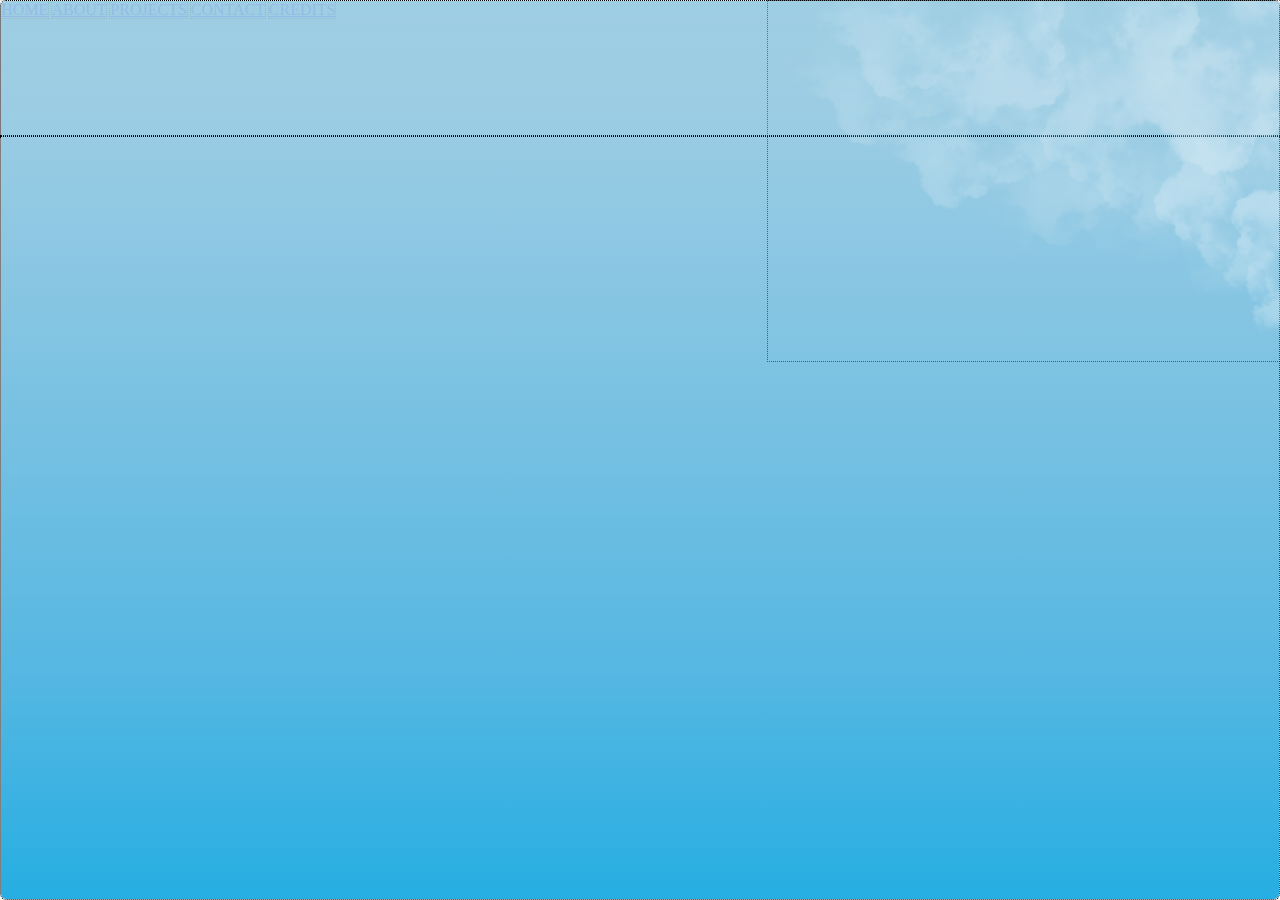
==== pages/about/index.html @ 1d11b033 "feat(css): coded html and style for multiple pages" ====
<!DOCTYPE html>
<html lang="en">
<head>
    <meta charset="UTF-8">
    <meta name="viewport" content="width=device-width, initial-scale=1.0">
    <title>Document</title>
    <link rel="stylesheet" href="./assets/css/style.css">
    <link href="https://fonts.googleapis.com/css2?family=Montserrat:ital,wght@0,100..900;1,100..900&display=swap" rel="stylesheet">
</head>
<body>
    <div class="bg">
        <div class="cloud-container"></div>
        <div class="h1">
            <a href="../../index.html" class="nav-buttons">HOME</a>
            <a href="../about/index.html" class="nav-buttons">ABOUT</a>
            <a href="../projects/index.html" class="nav-buttons">PROJECTS</a>
            <a href="../contact/index.html" class="nav-buttons">CONTACT</a>
            <a href="../credits/index.html" class="nav-buttons">CREDITS</a>
        </div>
        <div class="nav"></div>
        <div class="f1"></div>
    </div>
</body>
</html>
---- pages/about/assets/css/style.css ----
* {
    padding: 0;
    margin: 0;
    box-sizing: border-box;
    outline: 1px black dotted;
}

body, html {
    width: 100%;
    height: 100vh;

    display: flex;
    justify-content: center;
    align-items: center;

}

.bg {
    width: 99.8%;
    height: 99.7%;
    background-image: linear-gradient(to top, #26aee2, #55b7e2, #74c0e2, #8fc8e3, #a7d1e4);
    border-radius: 5px;
    
    position: relative;
    
    .cloud-container {
        background-image: url(../../../../assets/img/—Pngtree—white\ cloud\ png\ element\ with_7267714.png);
        
        width: 100%;
        height: 40vh;
        
        position: absolute;
        left: 60%;

        opacity: 0.5;
    }

    .h1 {
        background-image: linear-gradient(to bottom, #55b7e2, #74c0e2, #8fc8e3, #a7d1e4);
        
        width: auto;
        height: 15vh;
        
        &:not(:hover) {
            opacity: 0.1;
        }
    }
}
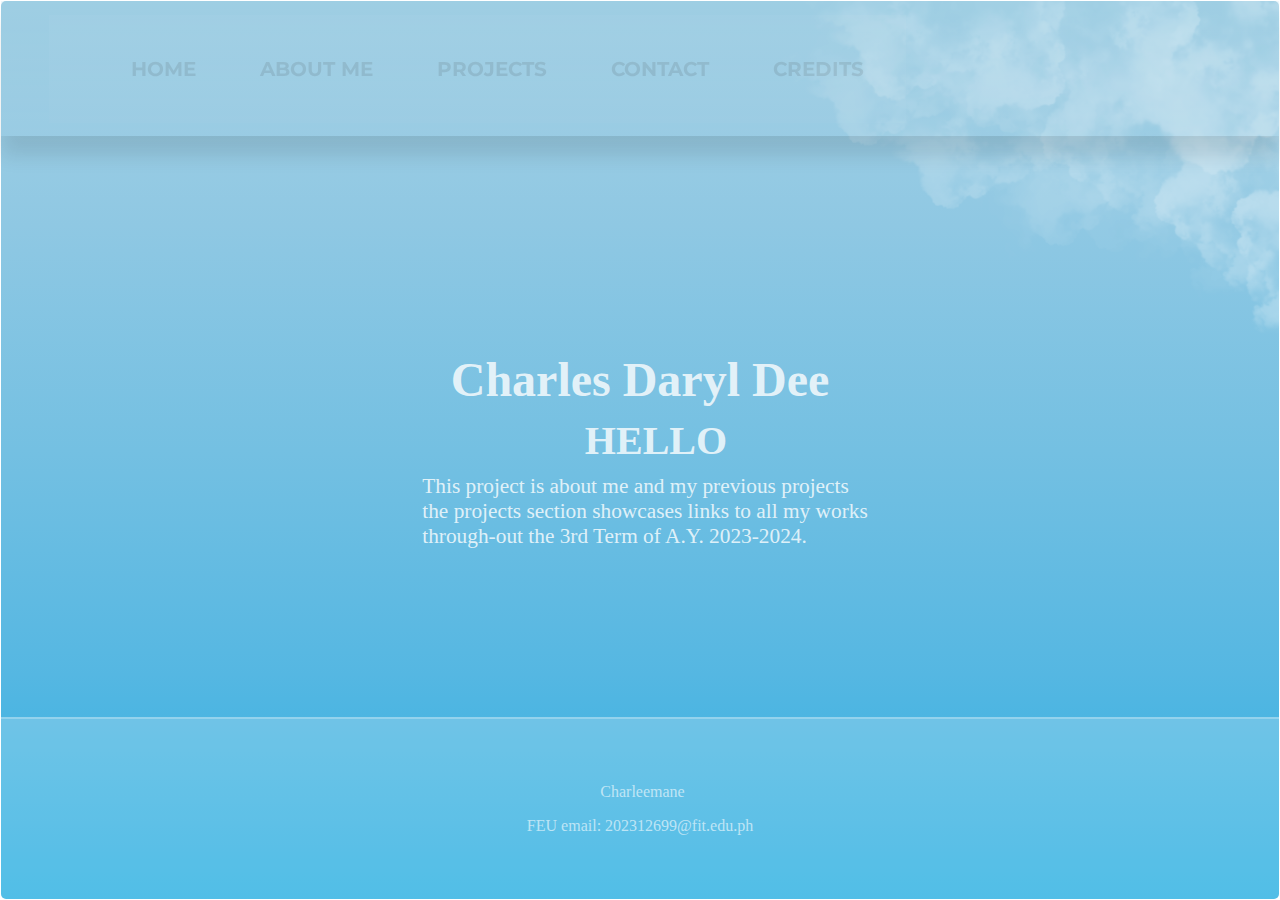
==== commit d605588c: "feat(content): added content to project folder." ====
--- a/pages/about/index.html
+++ b/pages/about/index.html
@@ -6,19 +6,47 @@
     <title>Document</title>
     <link rel="stylesheet" href="./assets/css/style.css">
     <link href="https://fonts.googleapis.com/css2?family=Montserrat:ital,wght@0,100..900;1,100..900&display=swap" rel="stylesheet">
+    <link
+        rel="stylesheet"
+        href="https://cdnjs.cloudflare.com/ajax/libs/bootstrap-icons/1.11.3/font/bootstrap-icons.min.css"
+        integrity="sha512-dPXYcDub/aeb08c63jRq/k6GaKccl256JQy/AnOq7CAnEZ9FzSL9wSbcZkMp4R26vBsMLFYH4kQ67/bbV8XaCQ=="
+        crossorigin="anonymous"
+        referrerpolicy="no-referrer"
+    />
 </head>
 <body>
     <div class="bg">
         <div class="cloud-container"></div>
         <div class="h1">
-            <a href="../../index.html" class="nav-buttons">HOME</a>
-            <a href="../about/index.html" class="nav-buttons">ABOUT</a>
-            <a href="../projects/index.html" class="nav-buttons">PROJECTS</a>
-            <a href="../contact/index.html" class="nav-buttons">CONTACT</a>
-            <a href="../credits/index.html" class="nav-buttons">CREDITS</a>
+            <div class="nav-bar">
+                    <button class="nav-icon">
+                        <span><i class="bi bi-three-dots"></i></span>
+                    </button>
+                    <a href="../../index.html" class="nav-buttons">HOME</a>
+                    <a href="../about/index.html" class="nav-buttons">ABOUT ME</a>
+                    <a href="../projects/index.html" class="nav-buttons">PROJECTS</a>
+                    <a href="../contact/index.html" class="nav-buttons">CONTACT</a>
+                    <a href="../credits/index.html" class="nav-buttons">CREDITS</a>
+                </div>
         </div>
-        <div class="nav"></div>
-        <div class="f1"></div>
+        <div class="content">
+            <h1>Charles Daryl Dee</h1>
+            <h2>HELLO</h2>
+            <p>This project is about me and my previous projects
+                <br> the projects section showcases links to all my works
+                <br> through-out the 3rd Term of A.Y. 2023-2024.
+            </p>
+        </div>
+        <img src="./assets/img/IMG_3719.JPG" alt="" class="pfp">
+        <div class="f1">
+            <div class="up">
+                <i class="bi bi-github"></i>
+                <p>Charleemane</p>
+            </div>
+            <div class="down">
+                <p>FEU email: 202312699@fit.edu.ph</p>
+            </div>
+        </div>
     </div>
 </body>
 </html>--- a/pages/about/assets/css/style.css
+++ b/pages/about/assets/css/style.css
@@ -2,7 +2,7 @@
     padding: 0;
     margin: 0;
     box-sizing: border-box;
-    outline: 1px black dotted;
+    /*outline: 1px black dotted;*/
 }
 
 body, html {
@@ -26,8 +26,8 @@
     .cloud-container {
         background-image: url(../../../../assets/img/—Pngtree—white\ cloud\ png\ element\ with_7267714.png);
         
-        width: 100%;
-        height: 40vh;
+        width: 40%;
+        height: 45vh;
         
         position: absolute;
         left: 60%;
@@ -39,10 +39,123 @@
         background-image: linear-gradient(to bottom, #55b7e2, #74c0e2, #8fc8e3, #a7d1e4);
         
         width: auto;
-        height: 15vh;
+        height: 15dvh;
+
+        display: flex;
+        align-items: center;
+        padding-left: 3rem;
         
         &:not(:hover) {
             opacity: 0.1;
+            filter: drop-shadow(0px 20px 10px #000000);
+        }
+
+        .nav-icon {
+            background-color: rgba(245, 245, 245, 0);
+            border: none;
+
+            padding: 5px 20px 5px 20px;
+            font-size: 48px;
+            color: whitesmoke;
+
+            display: inline-block;
+            transition: all 0.5s;
+            cursor: pointer;
+
+            position: relative;
+          }
+          
+          .nav-icon span {
+            cursor: pointer;
+            display: inline-block;
+            position: relative;
+            transition: 0.5s;
+          }
+          
+          .nav-icon span::after {
+            content: '';
+            position: absolute;
+            opacity: 0;
+            top: 0;
+            right: -20px;
+            transition: 0.5s;
+          }
+          
+          .nav-icon:hover span {
+            padding-right: 25px;
+          }
+
+          .nav-icon:hover {
+            filter: drop-shadow(0px 10px 5px #000000);
+            transform: translateY(4px);
+          }
+    }
+    
+    .nav-bar {
+        position: absolute;
+
+        background-color: rgba(245, 245, 245, 0.2);
+        padding: 10px;
+
+        display: flex;
+
+        .nav-buttons {
+            text-decoration: none;
+            color: rgb(21, 21, 21);
+            font-weight: 700;
+            font-family: "Montserrat";
+            font-size: 20px;
+            padding: 2rem;
         }
     }
+
+    .content {
+        width: 100%;
+        height: 70%;
+        display: flex;
+        justify-content: center;
+        align-items: center;
+        flex-direction: column;
+        gap: 10px;
+        color: rgba(255, 255, 255, 0.8);
+
+        h1 {
+            font-size: 36pt;
+        }
+
+        h2 {
+            padding-left: 2rem;
+            font-size: 30pt;
+        }
+
+        p {
+            padding-left: 10px;
+            font-size: 16pt;
+        }
+    }
+    
+    .f1 {
+        position: absolute;
+        bottom: 0;
+        outline: 2px;
+        outline-color: rgba(255, 255, 255, 0.4);
+        outline-style: solid;
+        background-color: rgba(255, 255, 255, 0.2);
+  
+        width: 100%;
+        height: 20%;
+        color: rgba(255, 255, 255, 0.6);
+  
+        display: flex;
+        justify-content: center;
+        align-items: center;
+        flex-direction: column;
+        gap: 1rem;
+        font-size: 12pt;
+  
+        .up {
+          display: flex;
+          gap: 5px;
+        }
+      }
 }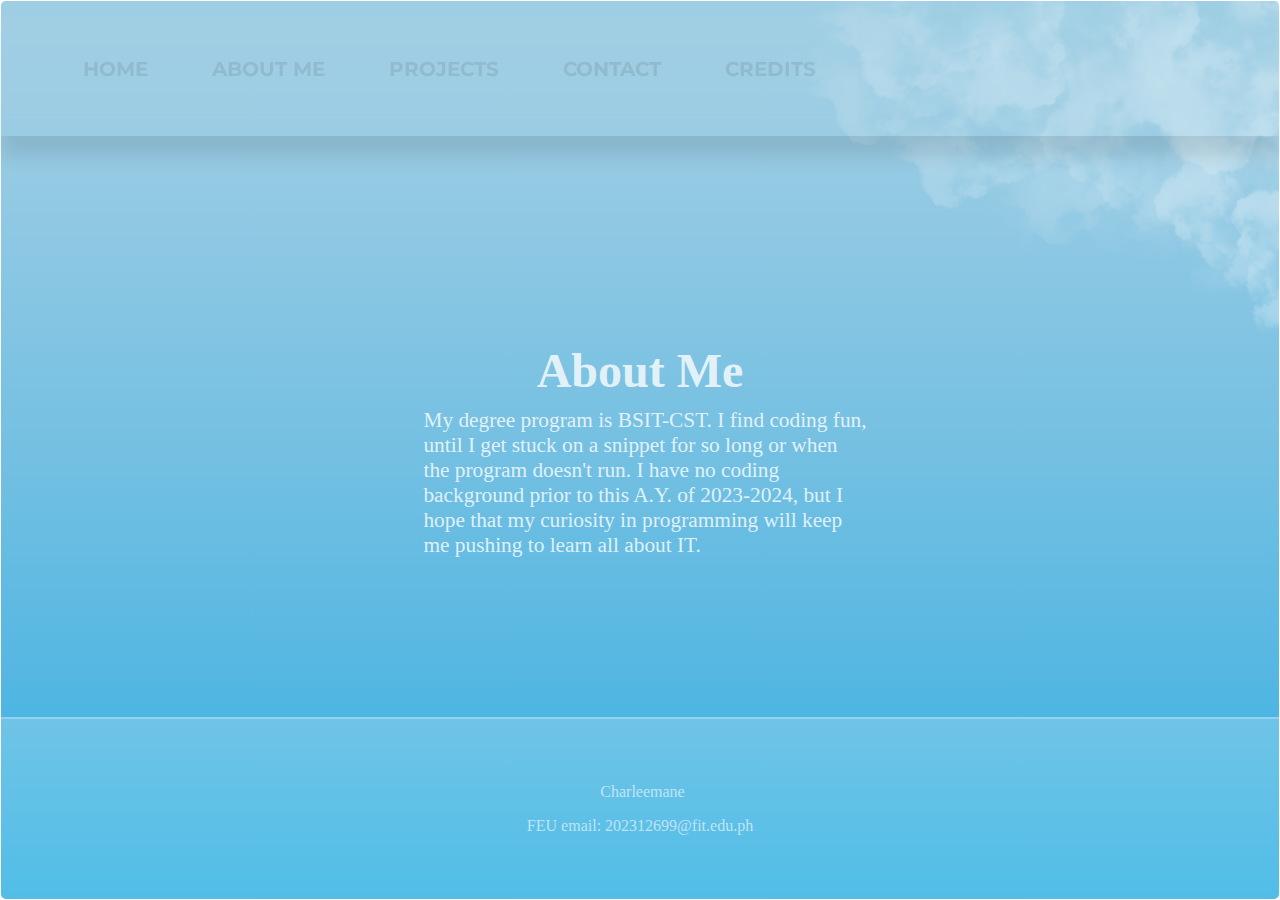
==== commit 0c10fd85: "refactor(about-me): changed text in about me section." ====
--- a/pages/about/index.html
+++ b/pages/about/index.html
@@ -30,11 +30,13 @@
                 </div>
         </div>
         <div class="content">
-            <h1>Charles Daryl Dee</h1>
-            <h2>HELLO</h2>
-            <p>This project is about me and my previous projects
-                <br> the projects section showcases links to all my works
-                <br> through-out the 3rd Term of A.Y. 2023-2024.
+            <h1>About Me</h1>
+            <p>My degree program is BSIT-CST. I find coding fun,
+                <br>until I get stuck on a snippet for so long or when
+                <br>the program doesn't run. I have no coding
+                <br>background prior to this A.Y. of 2023-2024, but I
+                <br>hope that my curiosity in programming will keep
+                <br> me pushing to learn all about IT.
             </p>
         </div>
         <img src="./assets/img/IMG_3719.JPG" alt="" class="pfp">
--- a/pages/about/assets/css/style.css
+++ b/pages/about/assets/css/style.css
@@ -43,7 +43,6 @@
 
         display: flex;
         align-items: center;
-        padding-left: 3rem;
         
         &:not(:hover) {
             opacity: 0.1;
